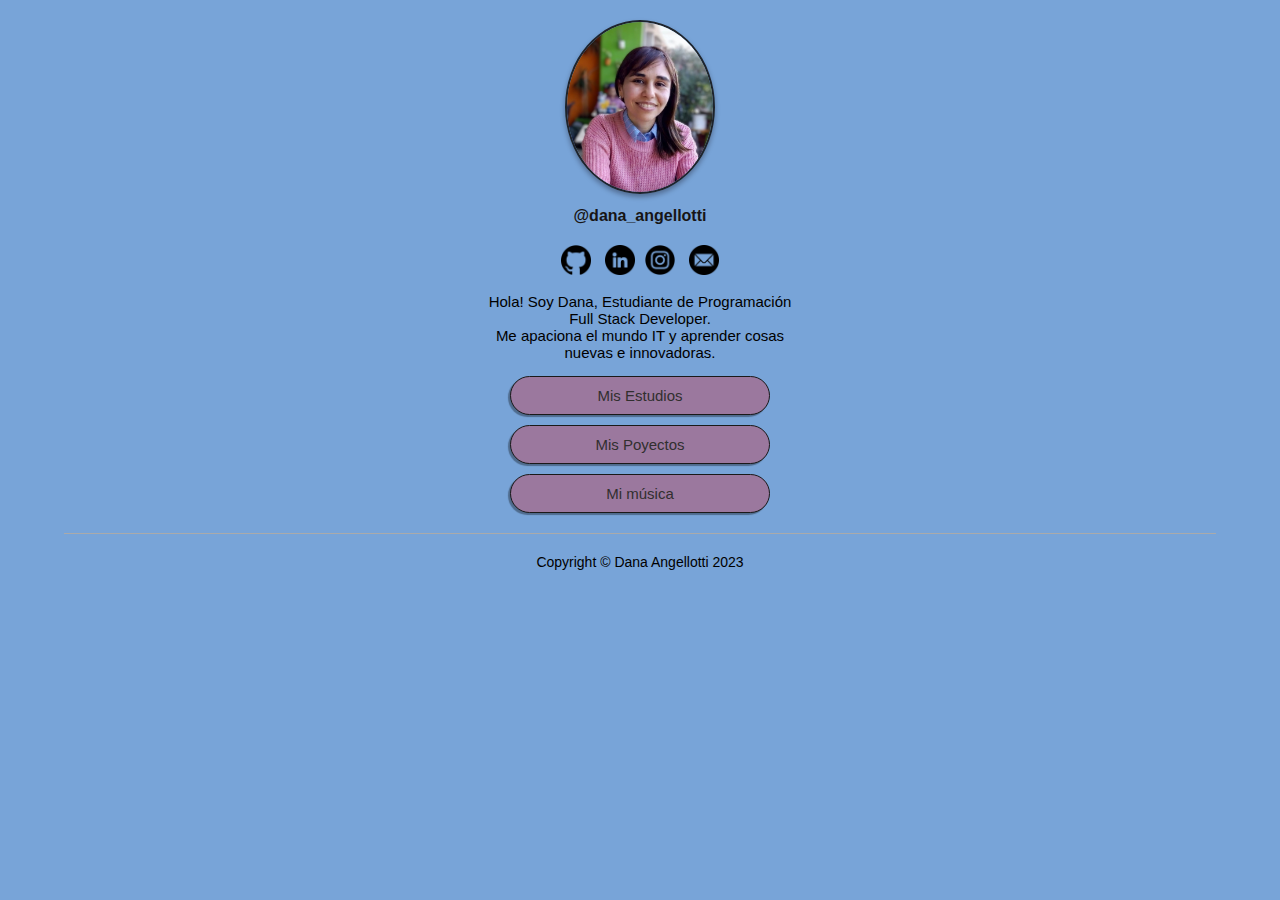
==== index.html @ a596cee0 "Modificacion en las imagenes icon" ====
<!DOCTYPE html>
<html lang="en">
  <head>
    <meta charset="UTF-8" />
    <meta http-equiv="X-UA-Compatible" content="IE=edge" />
    <meta name="viewport" content="width=device-width, initial-scale=1.0" />
    <!-- Primary Meta Tags -->
    <title>Dana Angellotti</title>
    <meta name="title" content=" Dana Angellotti " />
    <meta
      name="description"
      content="Los mejores links de Dana Angellotti para que las conozcas mas sus proyectos."
    />
    <link rel="icon" href="img/logo-min.png" type="imag/png" />
    <!-- Open Graph / Facebook -->
    <meta property="og:type" content="website" />
    <meta property="og:url" content="https://danangellotti.github.io/" />
    <meta property="og:title" content="Los links de Dana Angellotti" />
    <meta
      property="og:description"
      content="Los mejores links de Dana Angellotti para que las conozcas mas sus proyectos."
    />
    <meta
      property="og:image"
      content="https://danangellotti.github.io//img/logo-min"
    />
    <!-- Twitter -->
    <meta property="twitter:card" content="summary_large_image" />
    <meta property="twitter:url" content="https://danangellotti.github.io/" />
    <meta property="twitter:title" content="Los links de Dana Angellotti" />
    <meta
      property="twitter:description"
      content="Los mejores links de Dana Angellotti para que las conozcas mas sus proyectos."
    />
    <meta
      property="twitter:image"
      content="https://danangellotti.github.io//img/logo-min"
    />

    <link rel="preconnect" href="https://fonts.googleapis.com" />
    <link rel="preconnect" href="https://fonts.gstatic.com" crossorigin />
    <link
      href="https://fonts.googleapis.com/css2?family=Lora:wght@400;700&display=swap"
      rel="stylesheet"
    />
    <link rel="stylesheet" href="css/style.css" />
  </head>
  <body>
    <main class="contenedor">
      <header>
        <img src="/img/mi_foto.png" alt="" />
        <h1>@dana_angellotti</h1>
      </header>

      <nav>
        <a href="https://github.com/Danangellotti">
          <img src="img/github.png" alt="" />
        </a>
        <a href="https://www.linkedin.com/in/dana-angellotti-489804224/">
          <img src="img/linkedin.png" alt="" />
          <a href="https://www.instagram.com/dana_angellotti/">
            <img src="img/instagram.png" alt="" />
          </a>
        </a>
        <a href="mailto:angellottidana@gmail.com">
          <img src="img/correo-electronico.png" alt="" />
        </a>
      </nav>

      <div class="descripcion">
        <p>
          Hola! Soy Dana, Estudiante de Programación <br />Full Stack Developer.
          <br />Me apaciona el mundo IT y aprender cosas nuevas e innovadoras.
        </p>
      </div>

      <ul>
        <li>
          <a href="#">Mis Estudios</a>
        </li>
        <li>
          <a href="#">Mis Poyectos</a>
        </li>
        <li>
          <a href="#">Mi música</a>
        </li>
      </ul>

      <hr />

      <footer>
        <p>Copyright &copy; Dana Angellotti 2023</p>
      </footer>
    </main>
  </body>
</html>
---- css/style.css ----
body {
  background-color: rgb(120, 164, 216);
  margin: 0;
  font-family: 'Montserrat', sans-serif;
  font-size: 14px;
}

.contenedor {
  text-align: center;
}

h1 {
  font-size: medium;
  color: black;
}


header {

  padding: 20px;
}

header img {
  border-radius: 100%;
  width: 150px;
  border: 2px solid rgb(30, 36, 44);
  box-shadow: 0 3px 5px rgba(14, 8, 19, 0.35);
}


* {
  box-sizing: border-box;
}

header h1 {
  color: rgb(23, 21, 21);
  margin: 10px 0 0;
}

nav a:link,
nav a:visited {
  text-decoration: none;
  display: inline-block;
  margin: 0 5px;
}


nav a:link img {
  max-width: 30px;
}

.descripcion {
  font-family: 'Montserrat', sans-serif;
  font-size: 15px;
  padding: 0 25px;
  max-width: 360px;
  margin: 0 auto;
}

ul {
  padding: 0;
  list-style: none;

  max-width: 260px;
  margin: 0 auto;
}

ul li a:link,
ul li a:visited {
  font-family: 'Montserrat', sans-serif;
  background-color: rgb(155, 120, 158);
  font-size: 15px;
  display: block;
  padding: 10px;
  margin-bottom: 10px;
  text-decoration: none;
  border: 1px solid rgb(26, 25, 25);
  box-shadow: -2px 2px 1px rgba(0, 0, 0, 0.35);
  color: rgb(49, 47, 47);
  border-radius: 35px;
}

ul li a:hover,
ul li a:active {
  background-color: rgb(214, 195, 171);
  box-shadow: -2px 2px 2px rgba(0, 0, 0, 0.5);
}

hr {
  background-color: #aaa;
  border: 0;
  height: 1px;
  max-width: 90%;
  margin: 20px auto;
}


footer {
  font-family: 'Montserrat', sans-serif;
}


/* footer {
  position: fixed;
  bottom: 0;
  width: 100%;
} */
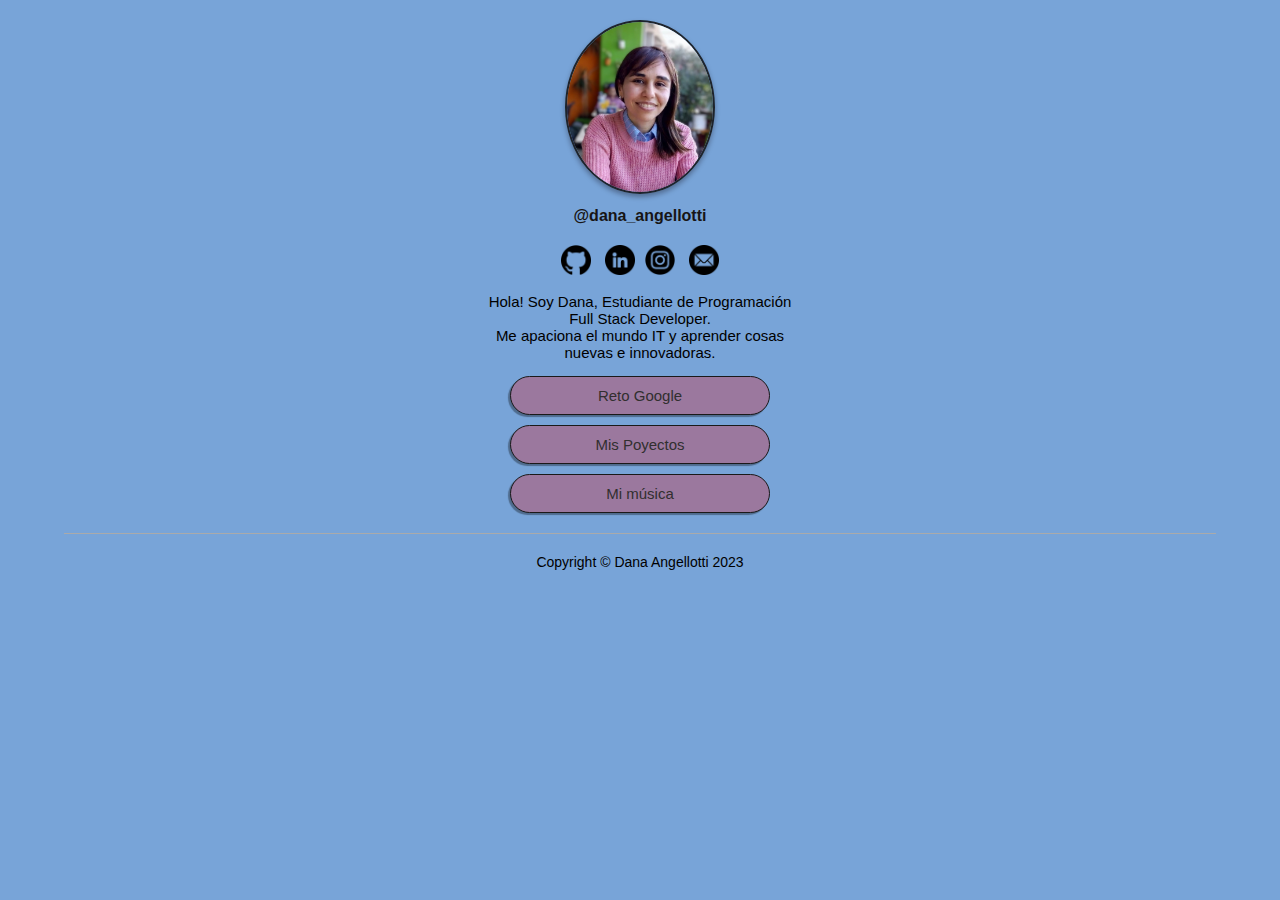
==== commit 1540ccd7: "Añadi clon de google" ====
--- a/index.html
+++ b/index.html
@@ -76,7 +76,7 @@
 
       <ul>
         <li>
-          <a href="#">Mis Estudios</a>
+          <a href="reto_google/index.html">Reto Google</a>
         </li>
         <li>
           <a href="#">Mis Poyectos</a>
--- a/css/style.css
+++ b/css/style.css
@@ -1,5 +1,6 @@
 body {
   background-color: rgb(120, 164, 216);
+  /*background: radial-gradient(circle, rgba(238, 174, 202, 1) 0%, rgba(148, 187, 233, 1) 100%);*/
   margin: 0;
   font-family: 'Montserrat', sans-serif;
   font-size: 14px;
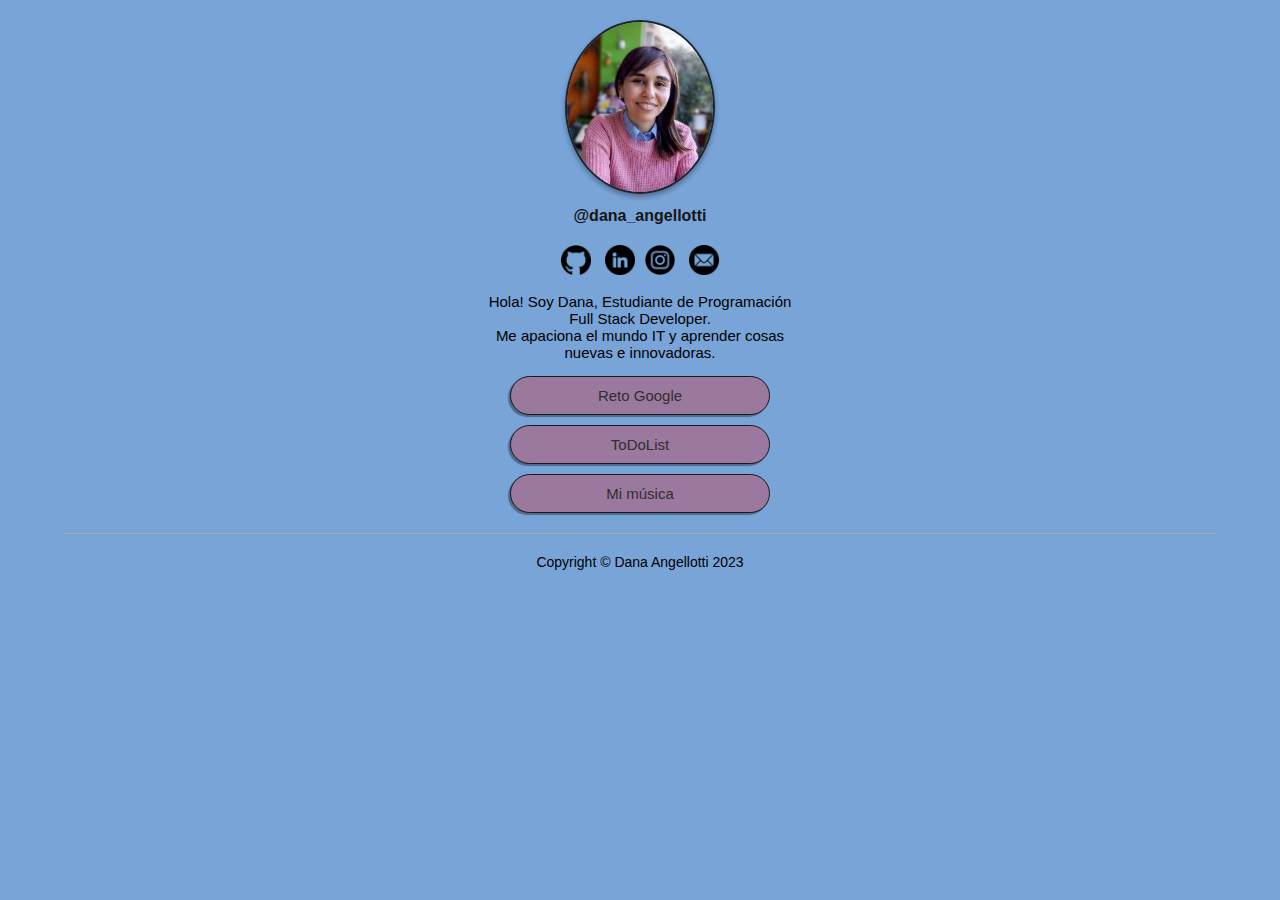
==== commit ad34ecad: "Anadí modificaciones" ====
--- a/index.html
+++ b/index.html
@@ -48,7 +48,7 @@
   <body>
     <main class="contenedor">
       <header>
-        <img src="/img/mi_foto.png" alt="" />
+        <img src="img/mi_foto.png" alt="" />
         <h1>@dana_angellotti</h1>
       </header>
 
@@ -79,10 +79,12 @@
           <a href="reto_google/index.html">Reto Google</a>
         </li>
         <li>
-          <a href="#">Mis Poyectos</a>
+          <a href="ToDoList/index.html">ToDoList</a>
         </li>
         <li>
-          <a href="#">Mi música</a>
+          <a href="https://www.youtube.com/@GrupoVocalResolana/videos"
+            >Mi música</a
+          >
         </li>
       </ul>
 
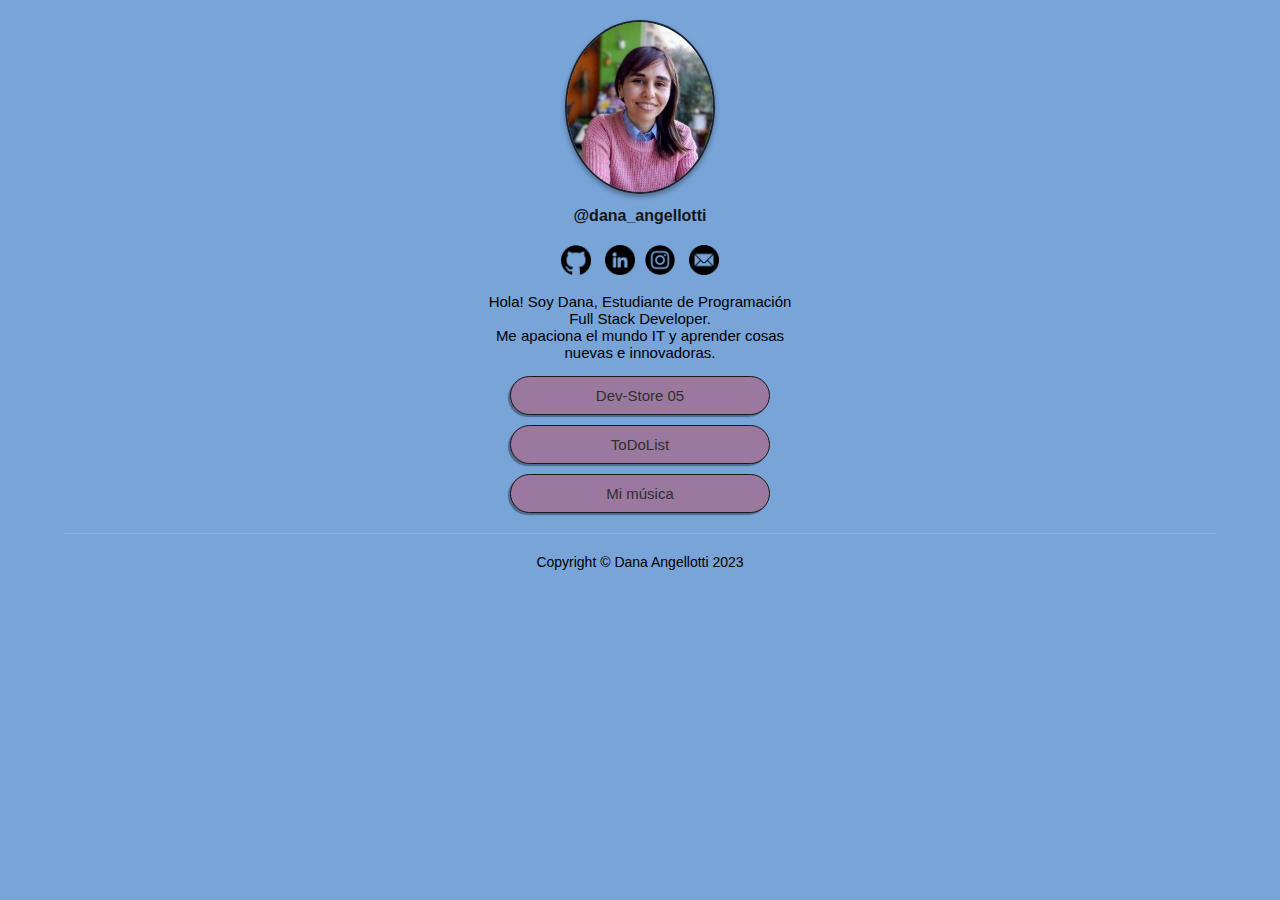
==== commit a662e26c: "modifique el index principal y añadi juego de cartas" ====
--- a/index.html
+++ b/index.html
@@ -76,7 +76,7 @@
 
       <ul>
         <li>
-          <a href="reto_google/index.html">Reto Google</a>
+          <a href="https://dev-store-3a43e.web.app/">Dev-Store 05</a>
         </li>
         <li>
           <a href="ToDoList/index.html">ToDoList</a>
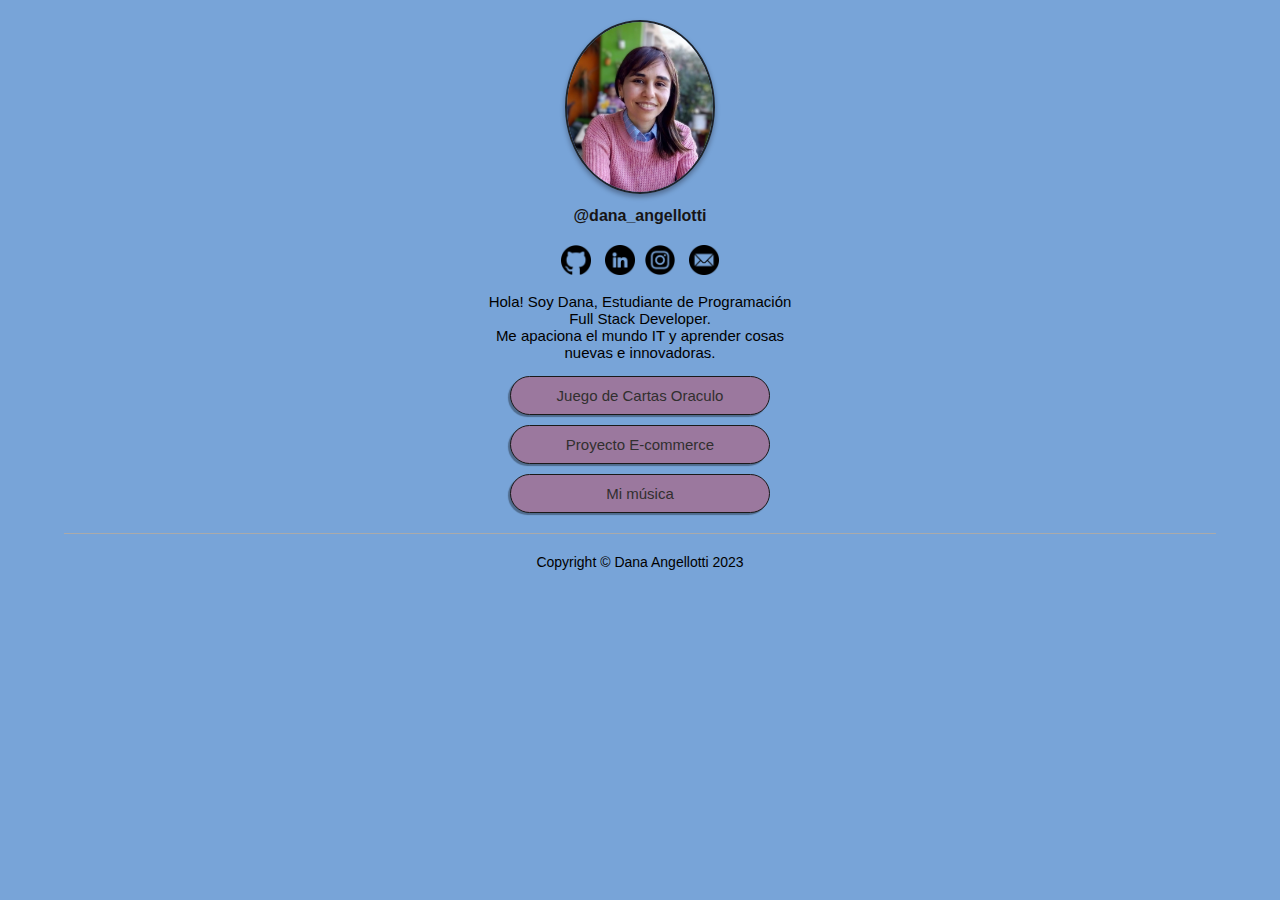
==== commit dc630c7c: "Anadí modificaciones y app de juego de cartas" ====
--- a/index.html
+++ b/index.html
@@ -76,10 +76,10 @@
 
       <ul>
         <li>
-          <a href="https://dev-store-3a43e.web.app/">Dev-Store 05</a>
+          <a href="Juego_De_Cartas/index.html">Juego de Cartas Oraculo</a>
         </li>
         <li>
-          <a href="ToDoList/index.html">ToDoList</a>
+          <a href="https://dev-store-3a43e.web.app/">Proyecto E-commerce</a>
         </li>
         <li>
           <a href="https://www.youtube.com/@GrupoVocalResolana/videos"
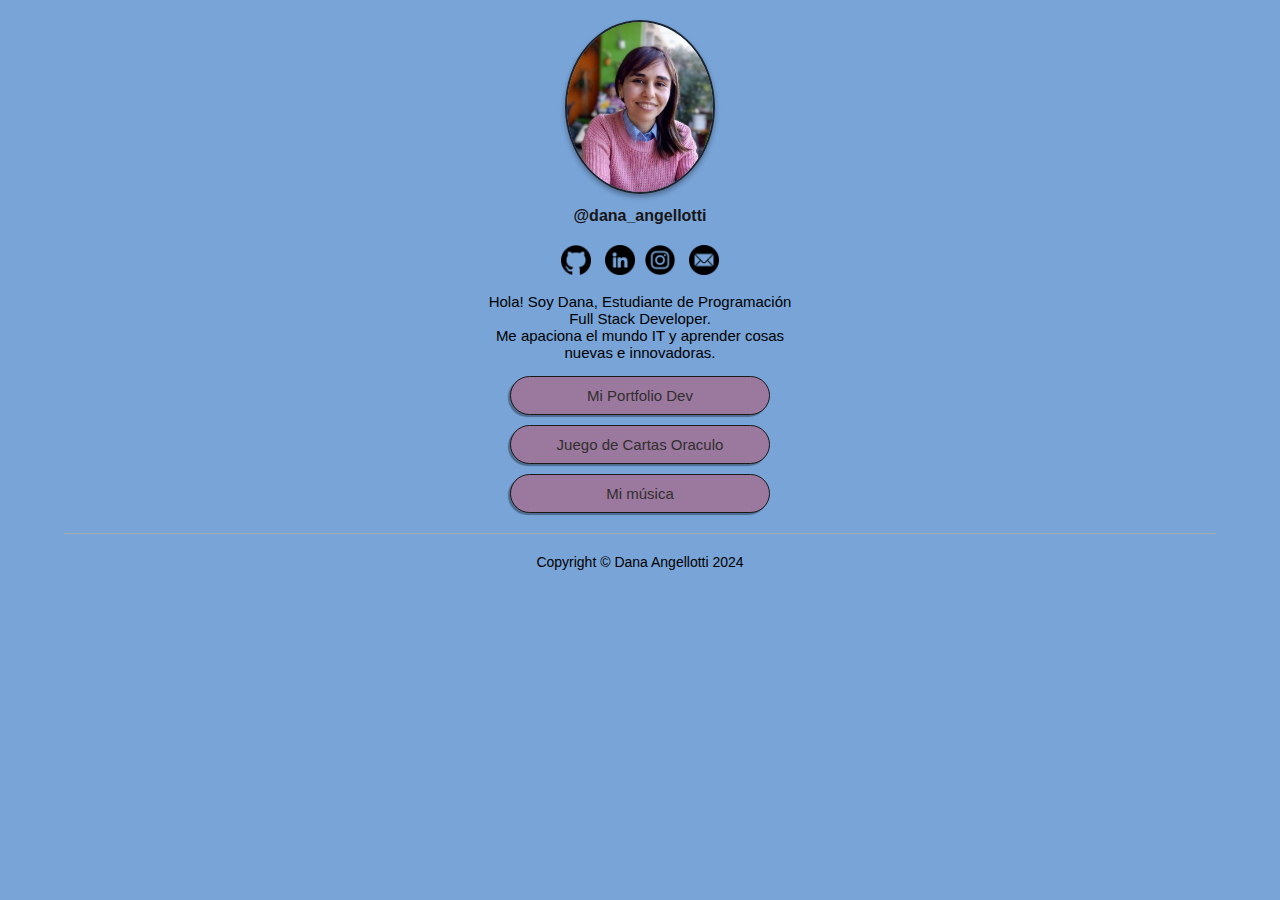
==== commit d6824fc2: "Agregue cambios" ====
--- a/index.html
+++ b/index.html
@@ -76,10 +76,10 @@
 
       <ul>
         <li>
-          <a href="Juego_De_Cartas/index.html">Juego de Cartas Oraculo</a>
+          <a href="https://danaangellotti.vercel.app/">Mi Portfolio Dev</a>
         </li>
         <li>
-          <a href="https://dev-store-3a43e.web.app/">Proyecto E-commerce</a>
+          <a href="Juego_De_Cartas/index.html">Juego de Cartas Oraculo</a>
         </li>
         <li>
           <a href="https://www.youtube.com/@GrupoVocalResolana/videos"
@@ -91,7 +91,7 @@
       <hr />
 
       <footer>
-        <p>Copyright &copy; Dana Angellotti 2023</p>
+        <p>Copyright &copy; Dana Angellotti 2024</p>
       </footer>
     </main>
   </body>
